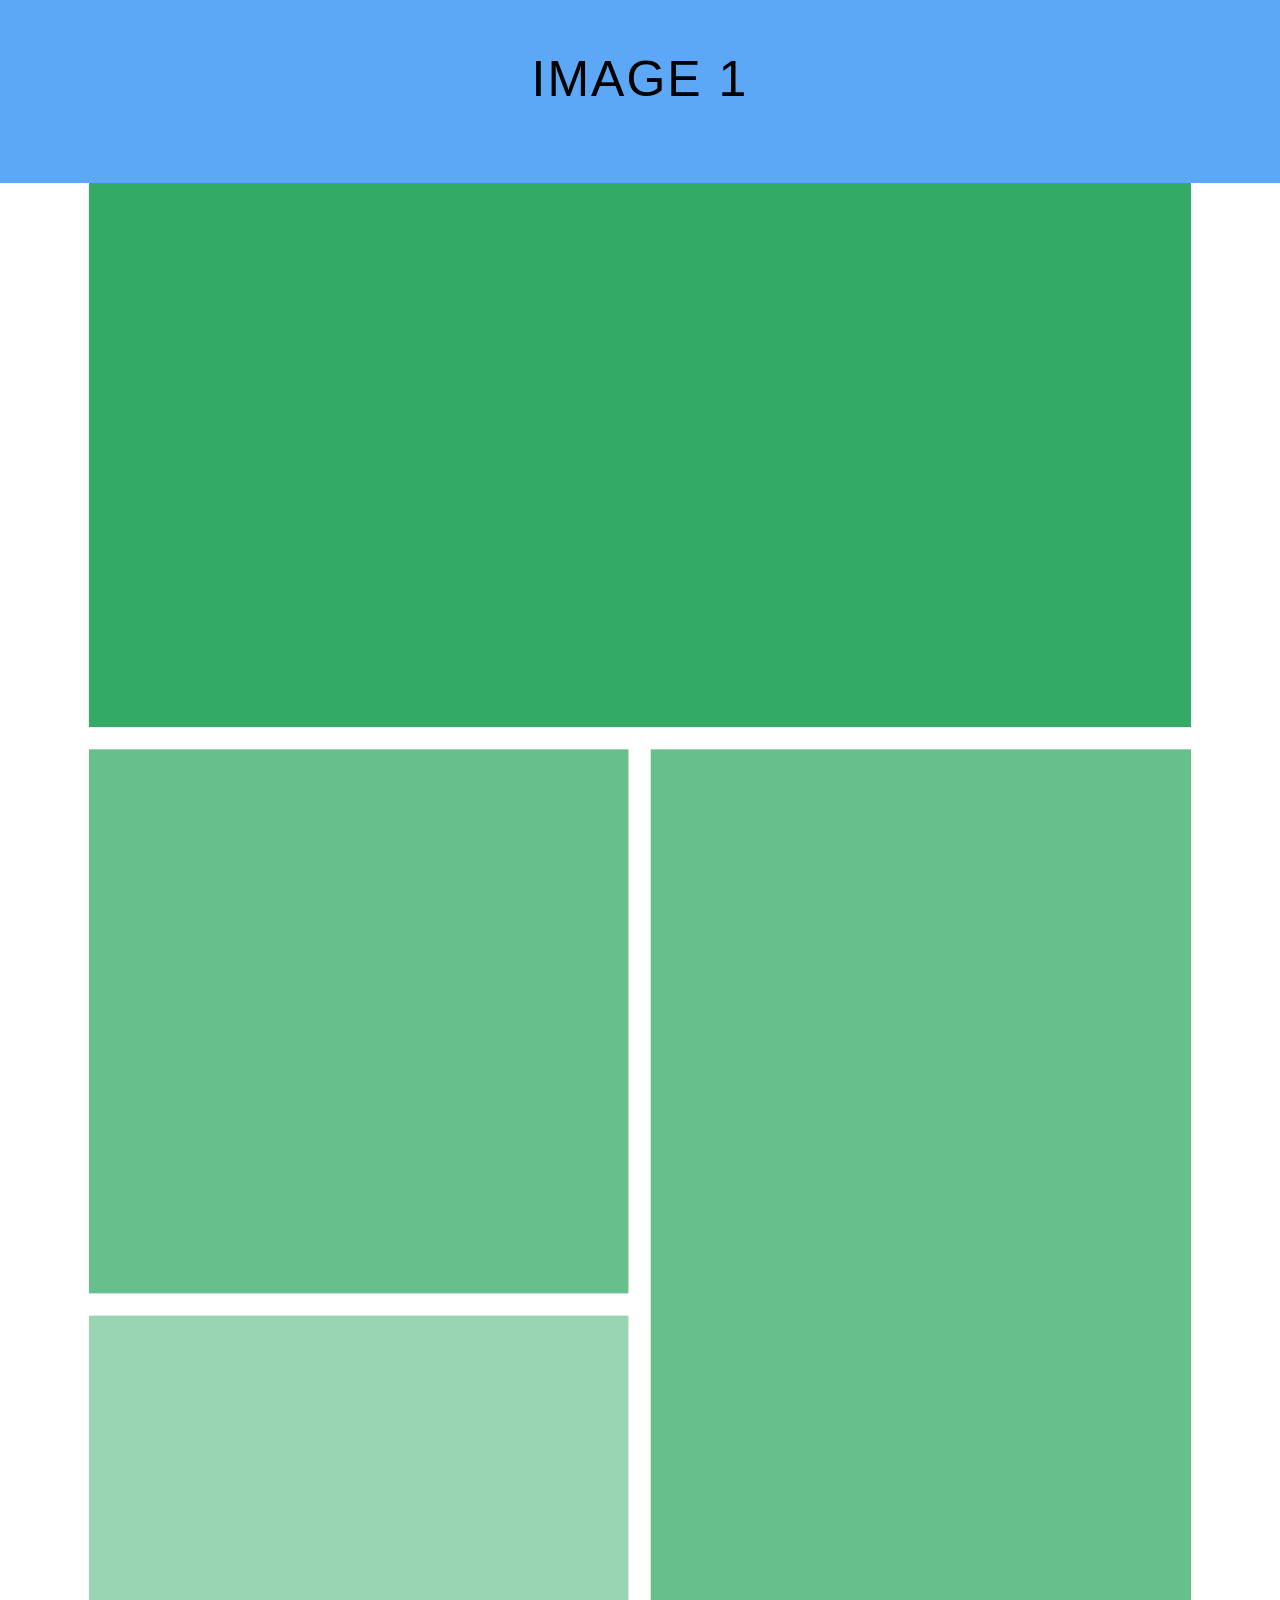
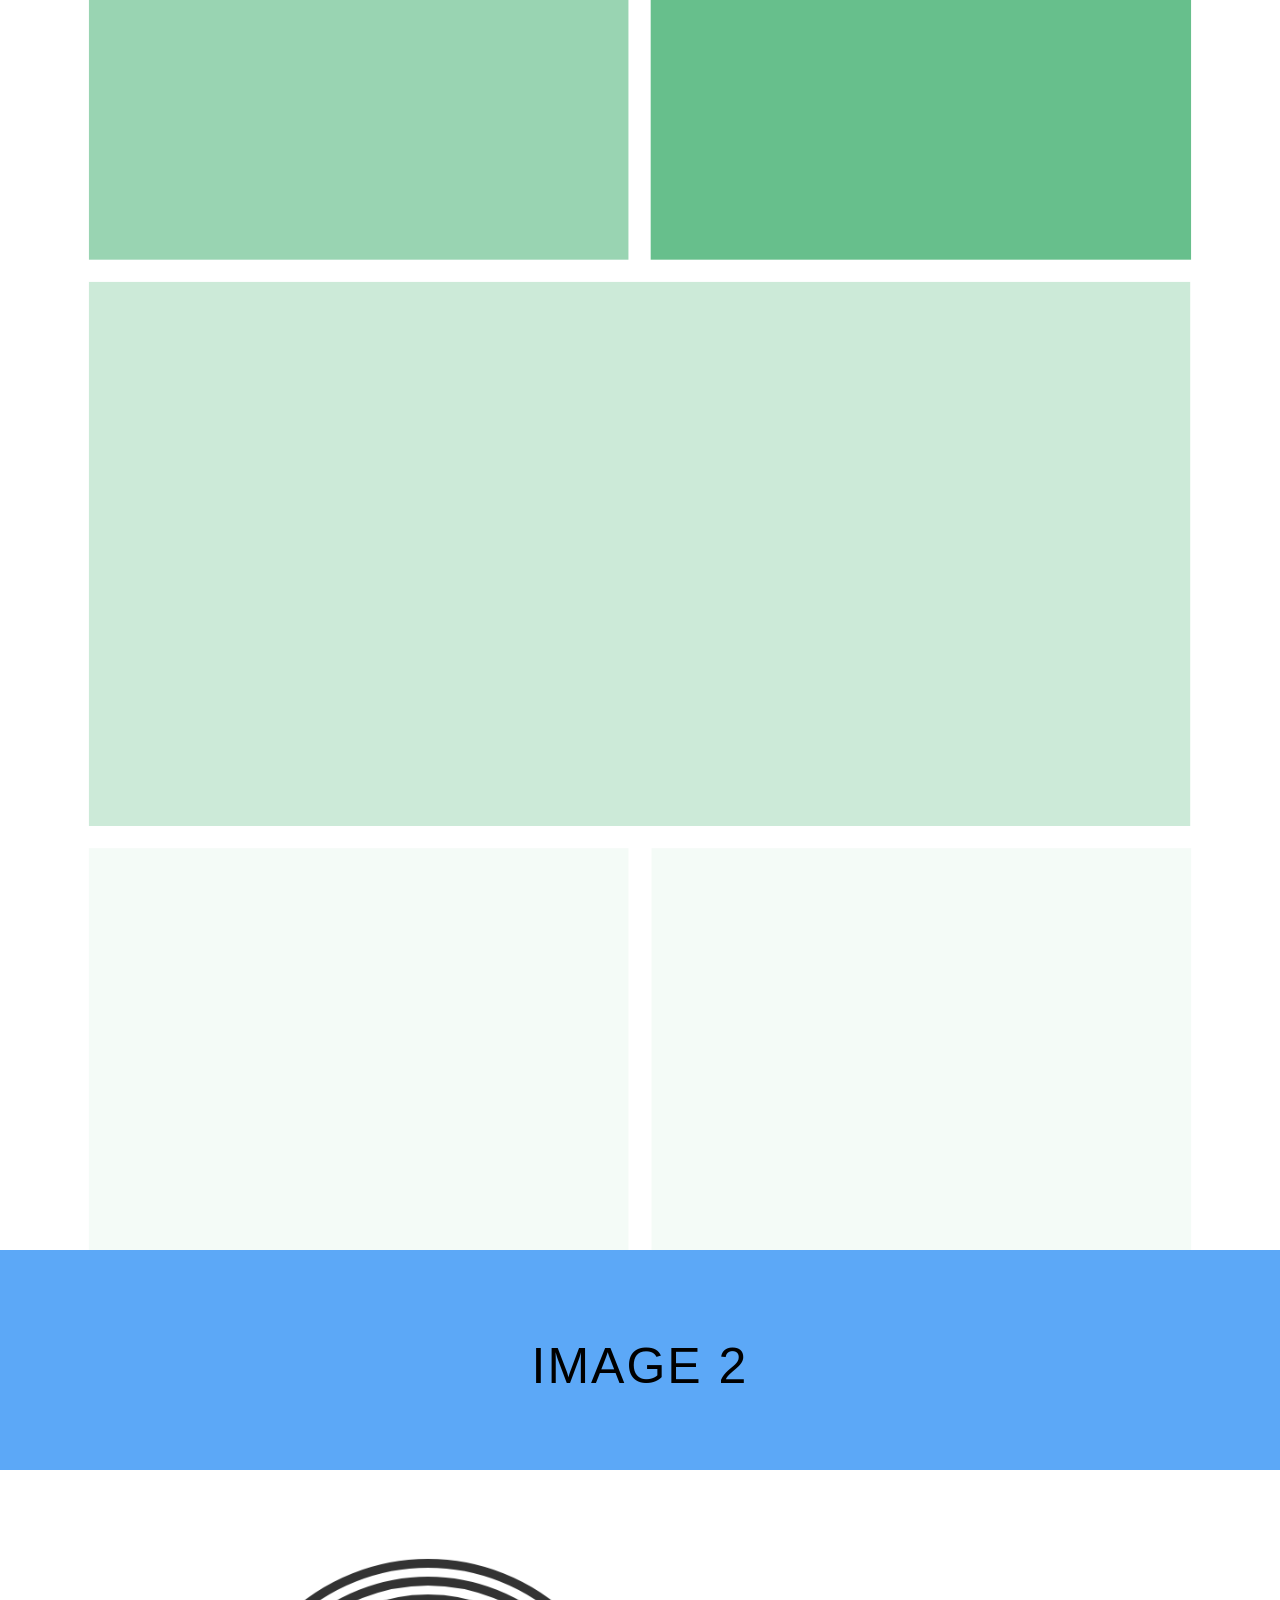
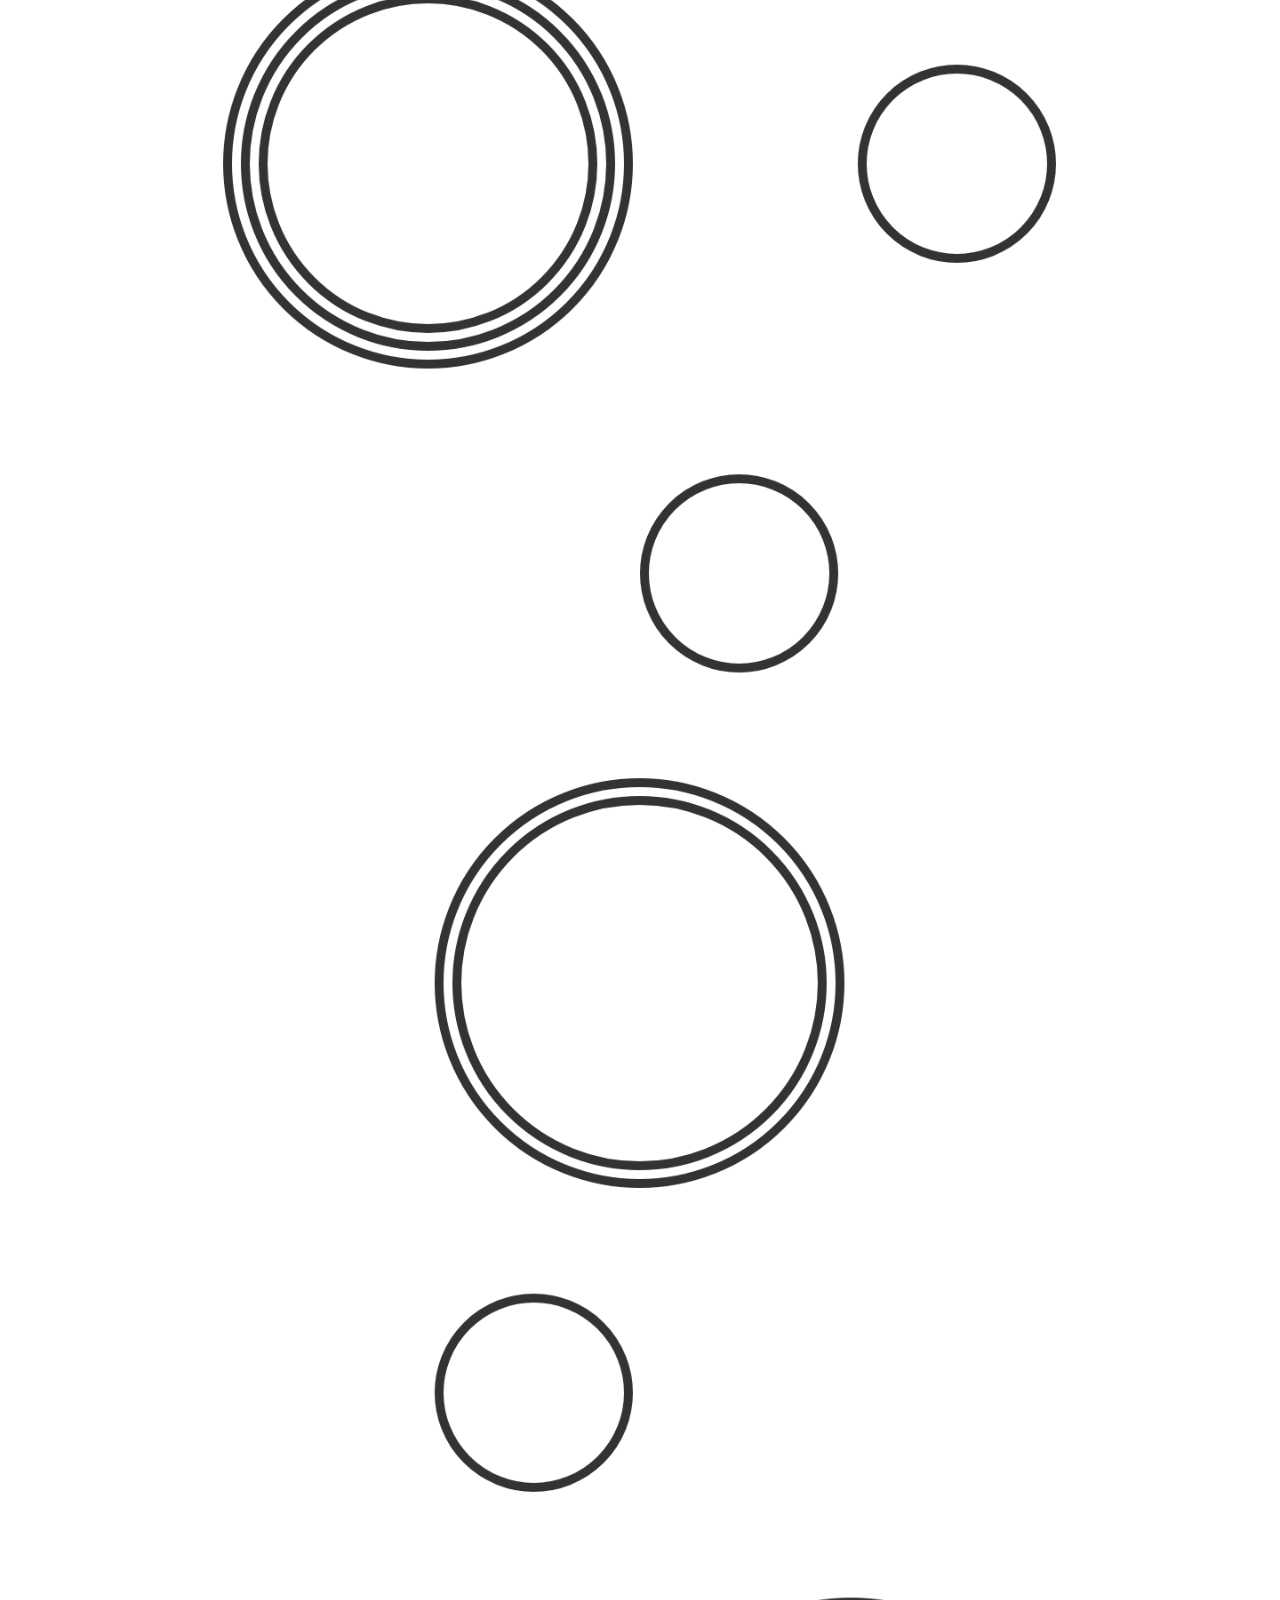
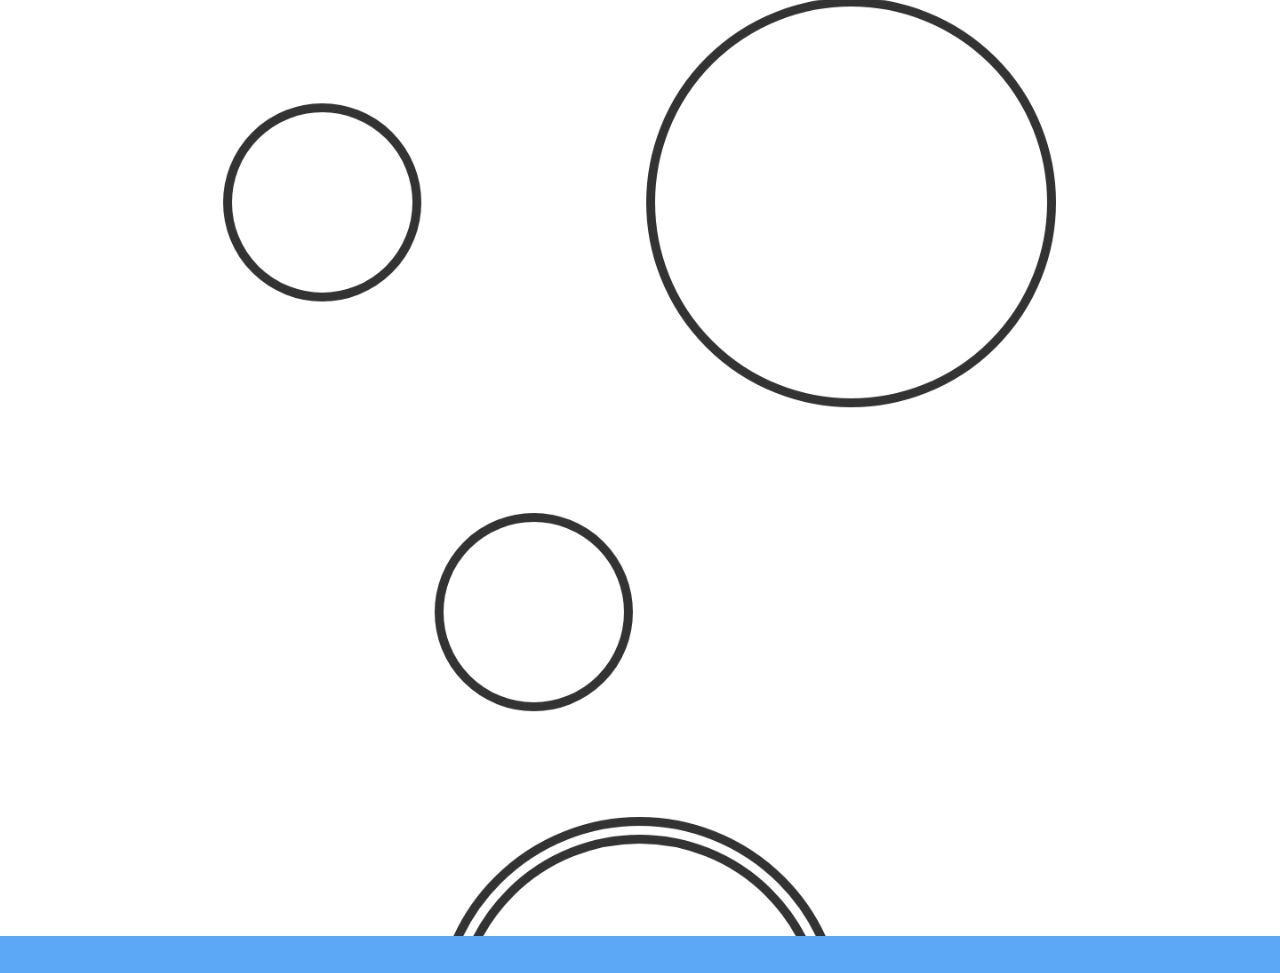
==== e1/index.html @ 0abab672 "push" ====
<!DOCTYPE html>
<html>
  <head>
    <title>Exercise 1</title>
    <link rel="stylesheet" href="../css/main.css">
  </head>
  <body id="images">
    <p>Image 1</p>
    <img src="img/1440-1.png">
    <p>Image 2</p>
    <img src="img/1440-2.png">
  </body>
</html>
---- css/main.css ----
/* selector */
body {
  /* change background color - takes rgb(#,#,#), #000000, color name */
  background-color: #5ca8f7;
  /* change font color - same values as background color*/
  color: black;
  /* changes font */
  font-family: sans-serif;
  /* changes font size */
  font-size: 50px;
  letter-spacing: 2px;
  text-transform: uppercase;
  /* margins take 4 potential values
  1 number = all margins are that value (margin: 100px;)
  2 numbers = top/bottom first number, left/right second number (margin: 100px 50px;),
  3 numbers = top first number, left/right second number, bottom third number (margin: 100px 50px 75px;)
  4 numbers = top, right, bottom, left (margin: 100px 50px 75px 25px;)*/
  margin: 100px;
}

h1 {
  text-align: center;
}

a {
  font-size: 50px;
  /* control case of text - uppercase, lowercase, sentence, title */
  text-transform: uppercase;
  letter-spacing: 3px;
  color: teal;
  /* remove anchor underline */
  text-decoration: none;
}
a:hover {
  color: pink;
}
ul {
  list-style-type: none;
  padding: 0;
}
li {
  margin: 25px 0 0 0;
}
#images {
  margin: 0;
  text-align: center;
}
#images img {
  max-width: 100%;
  margin: 25px 0;
}
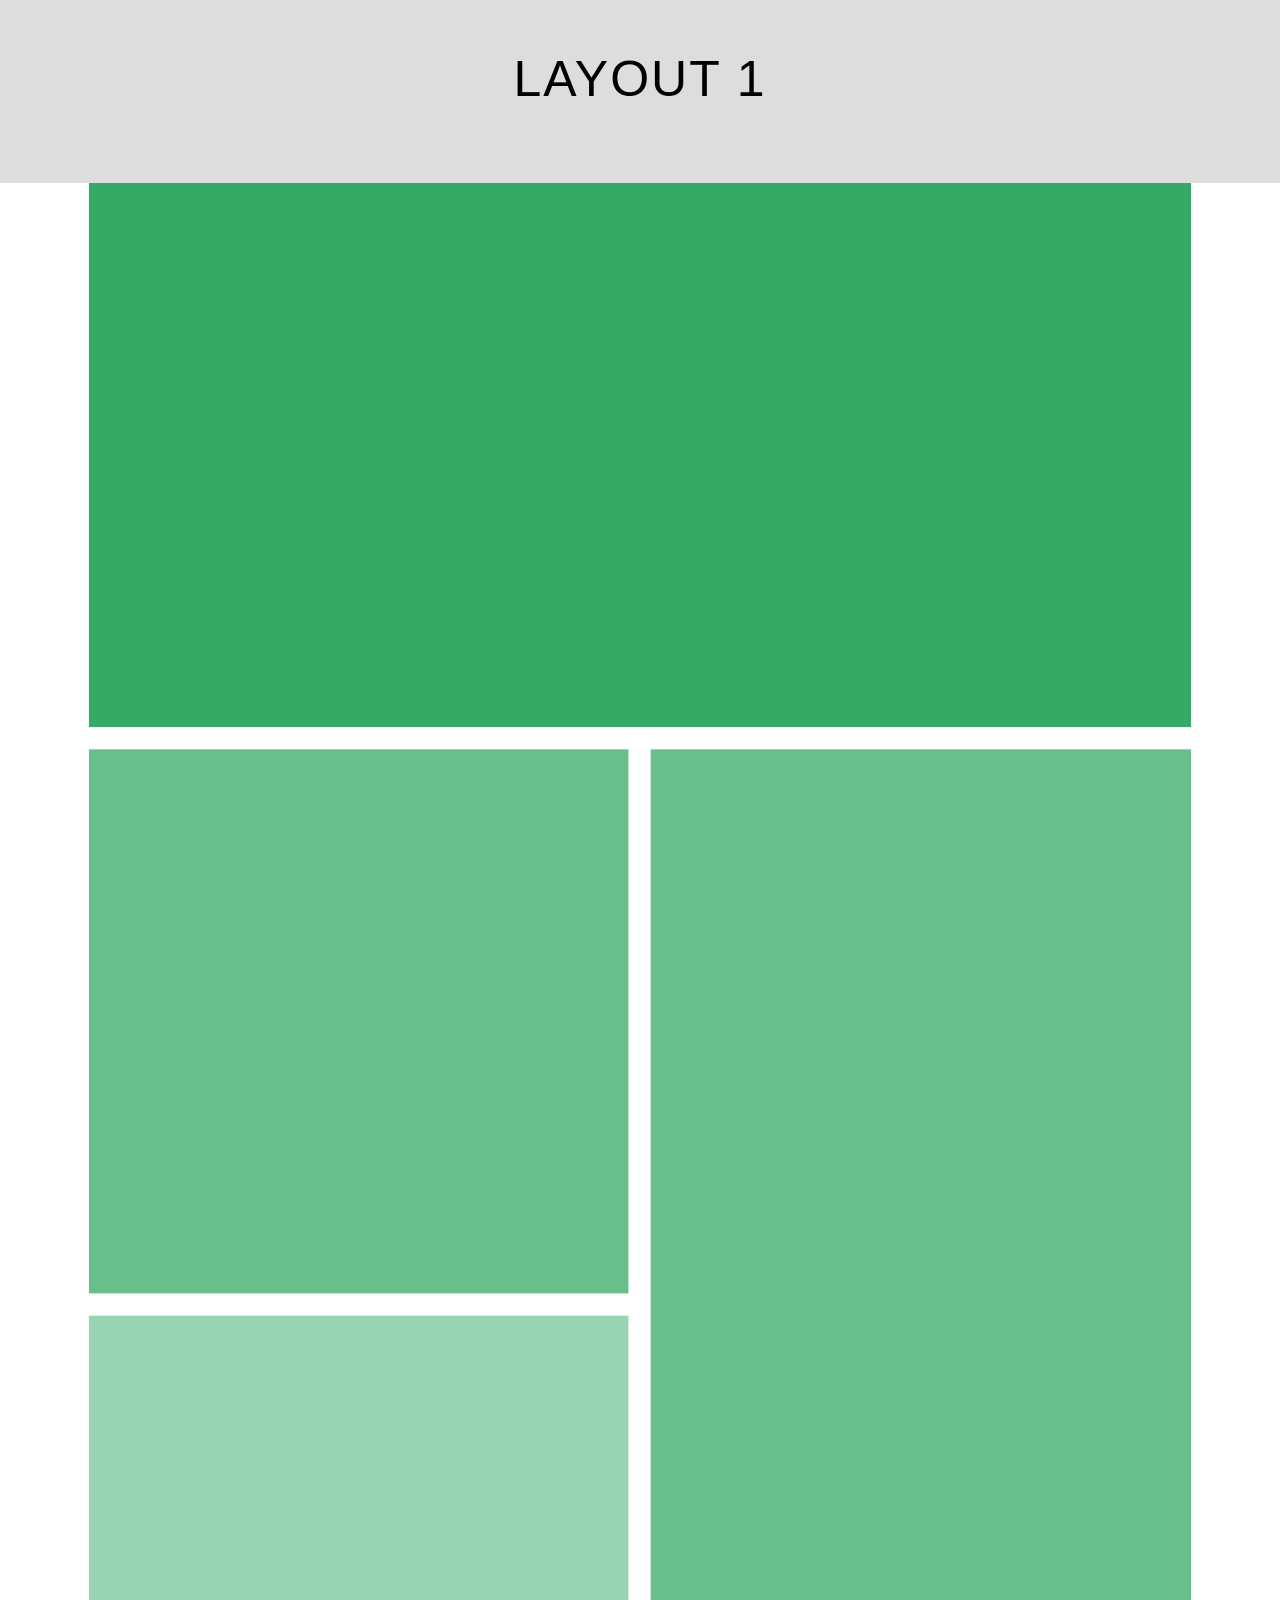
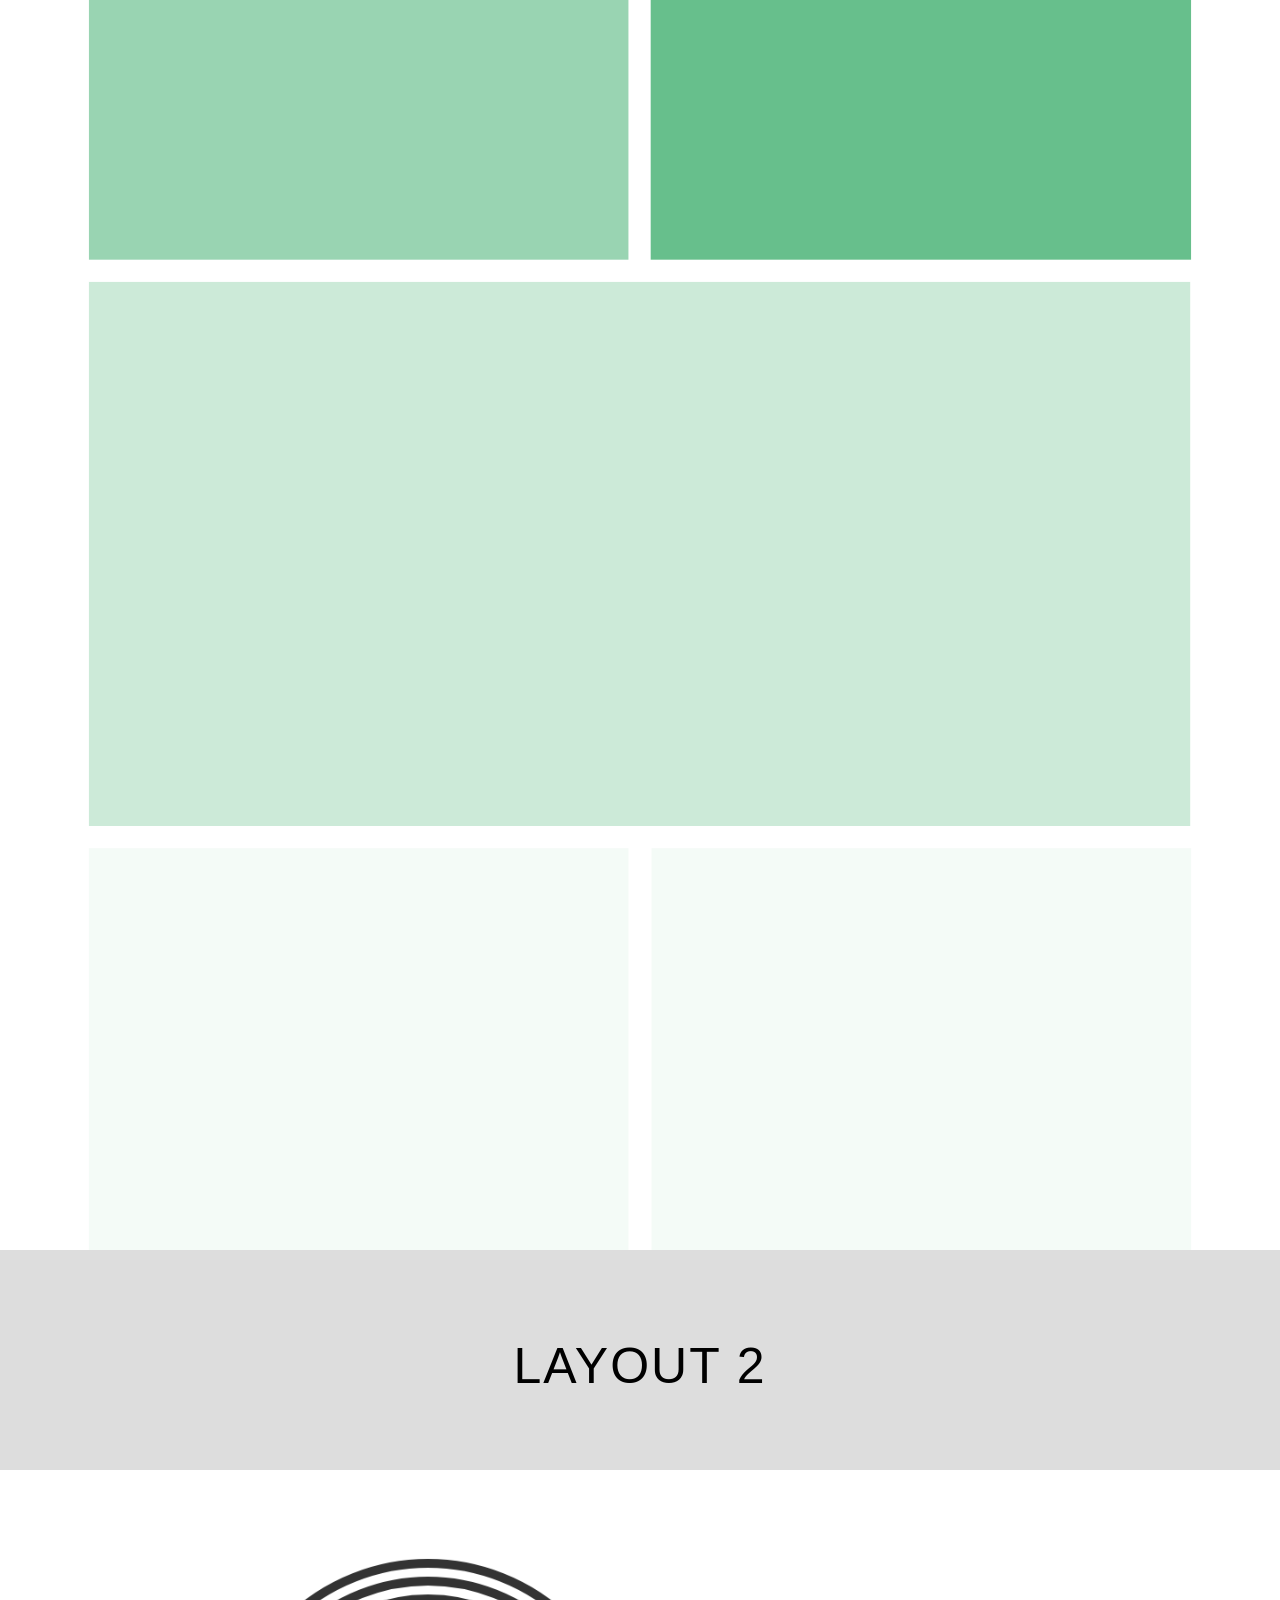
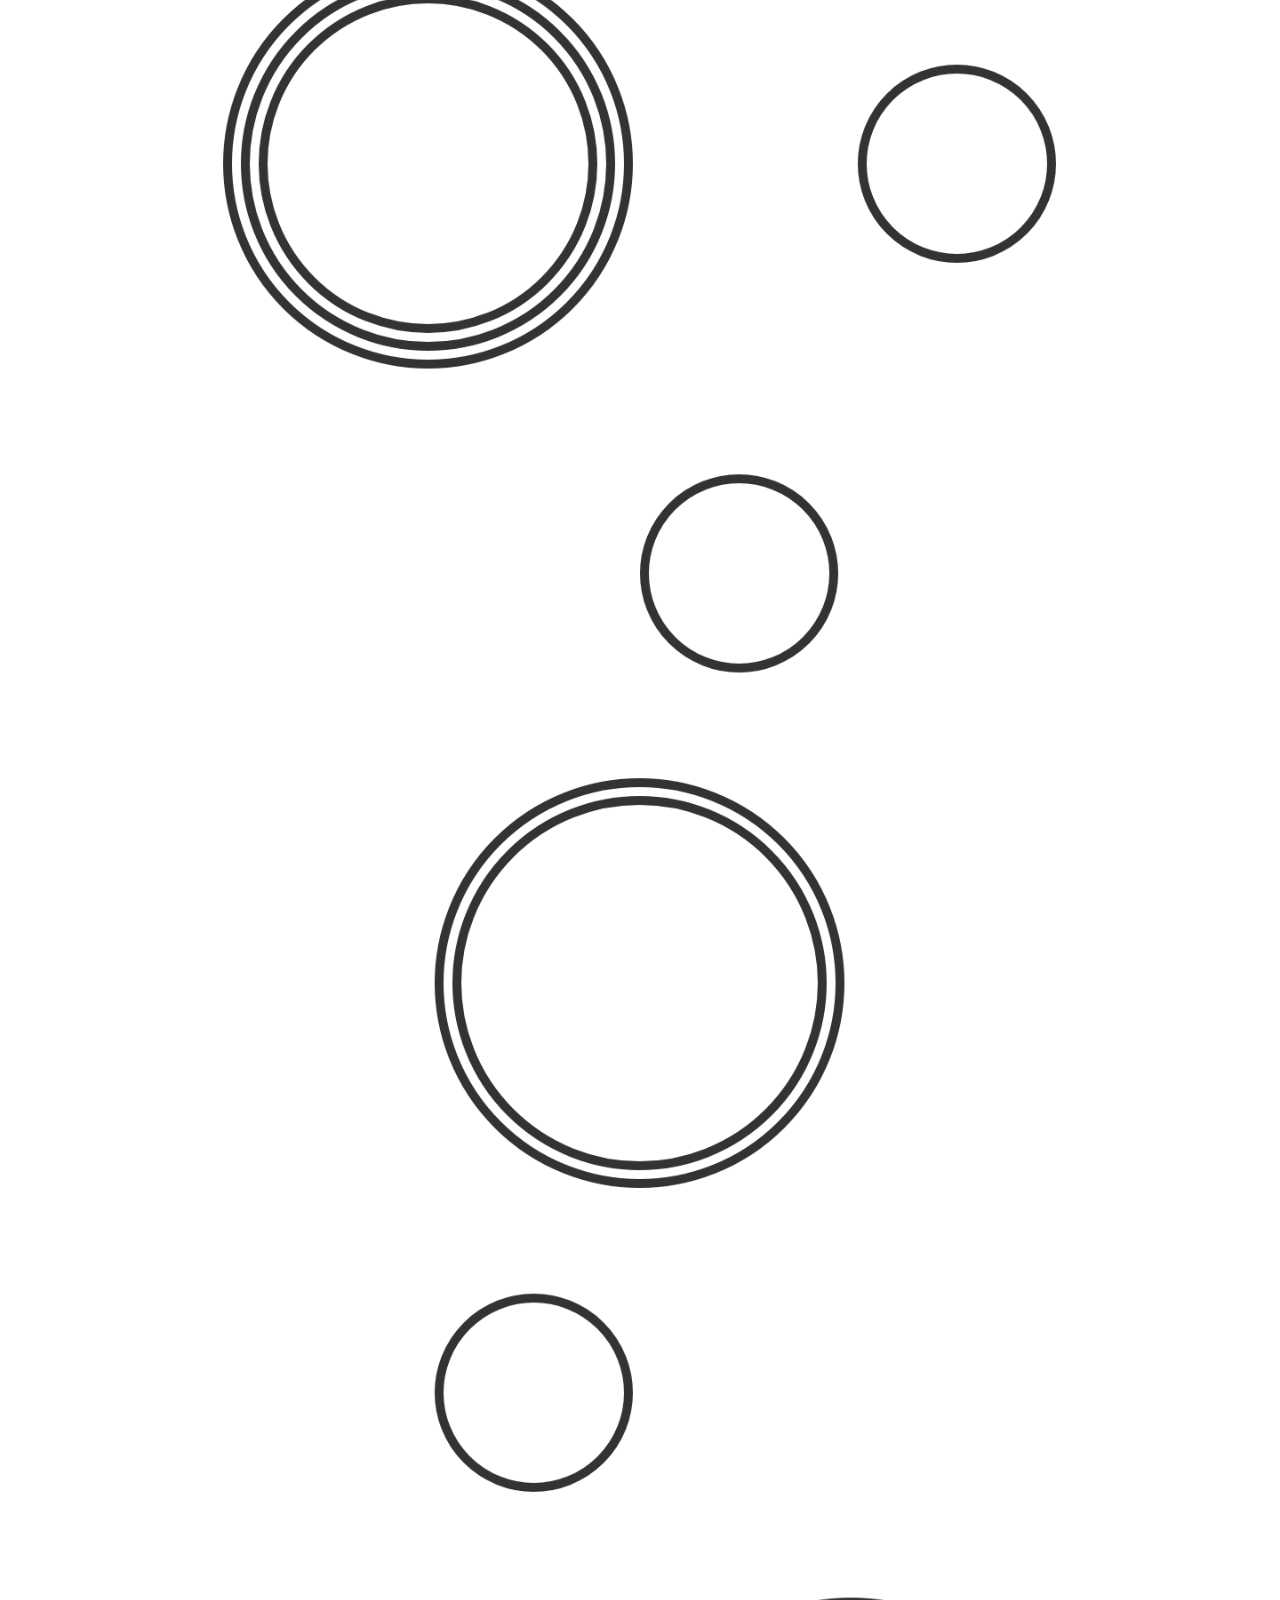
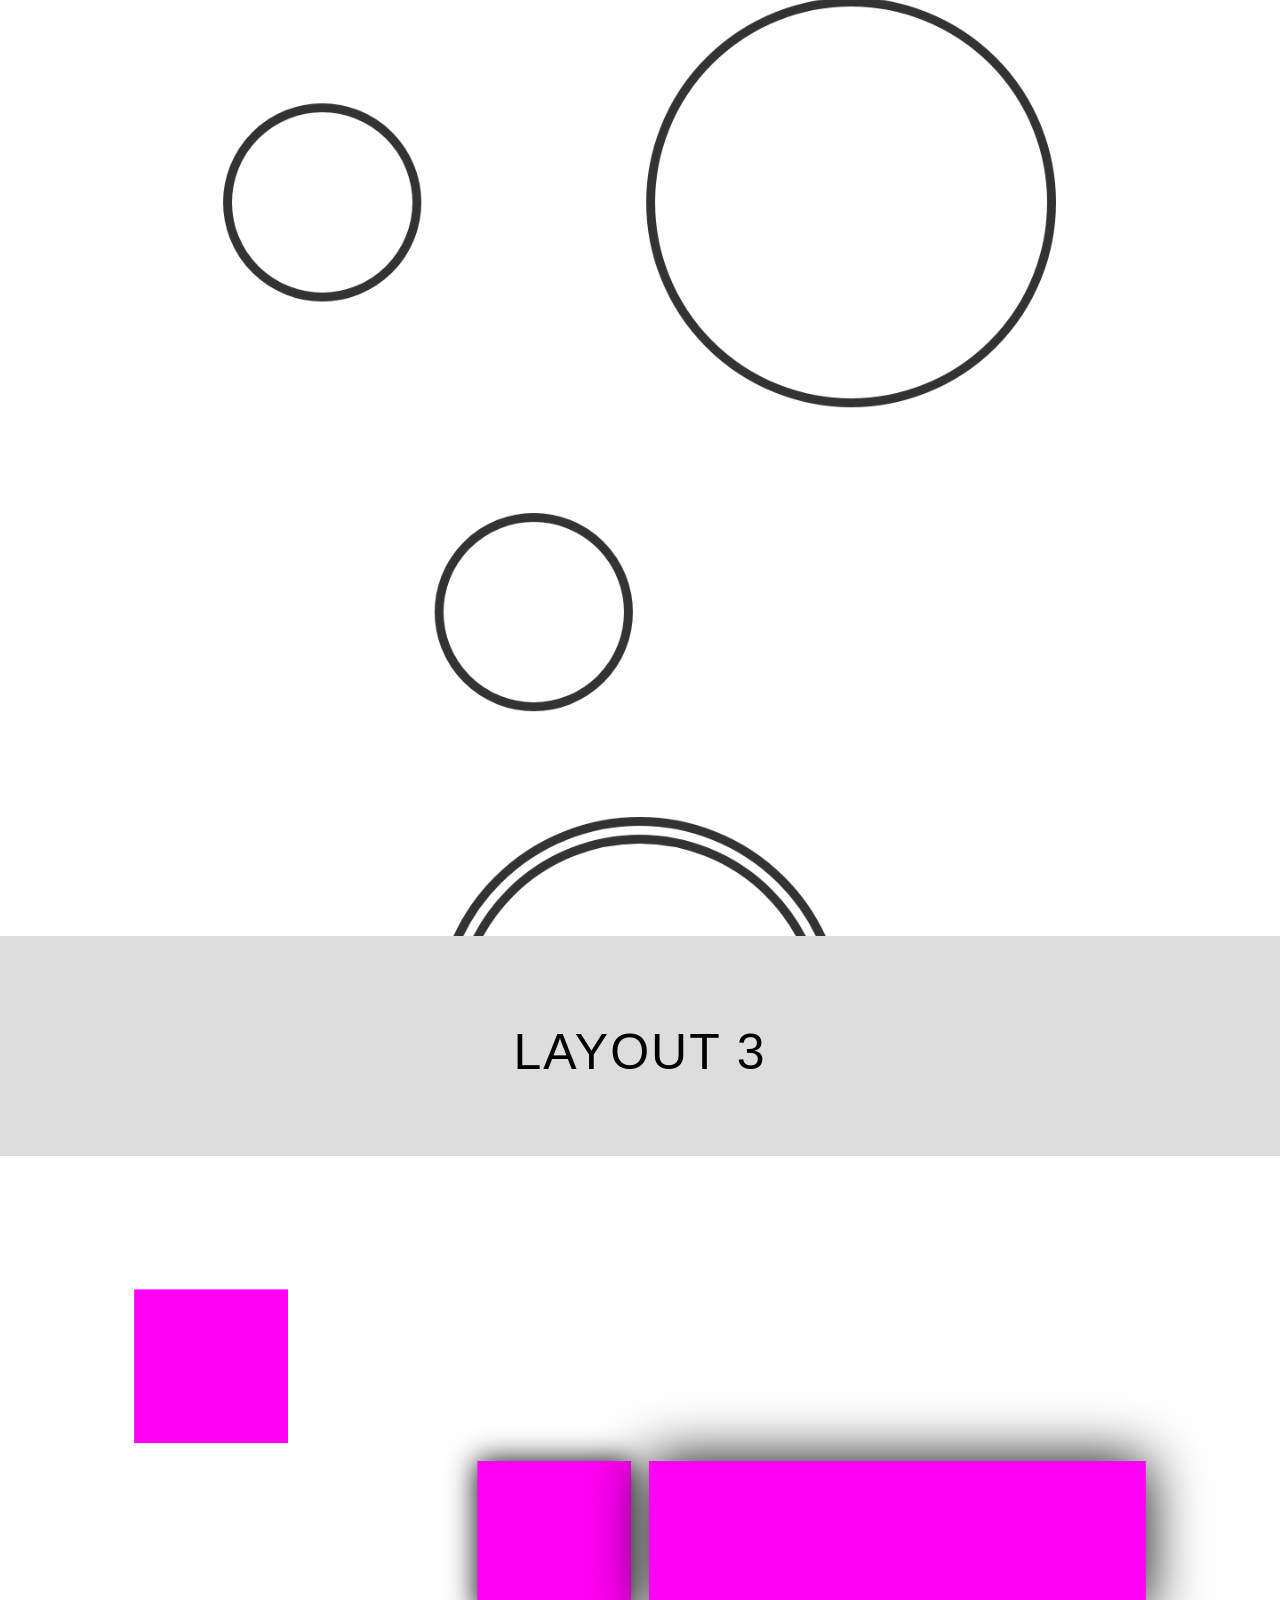
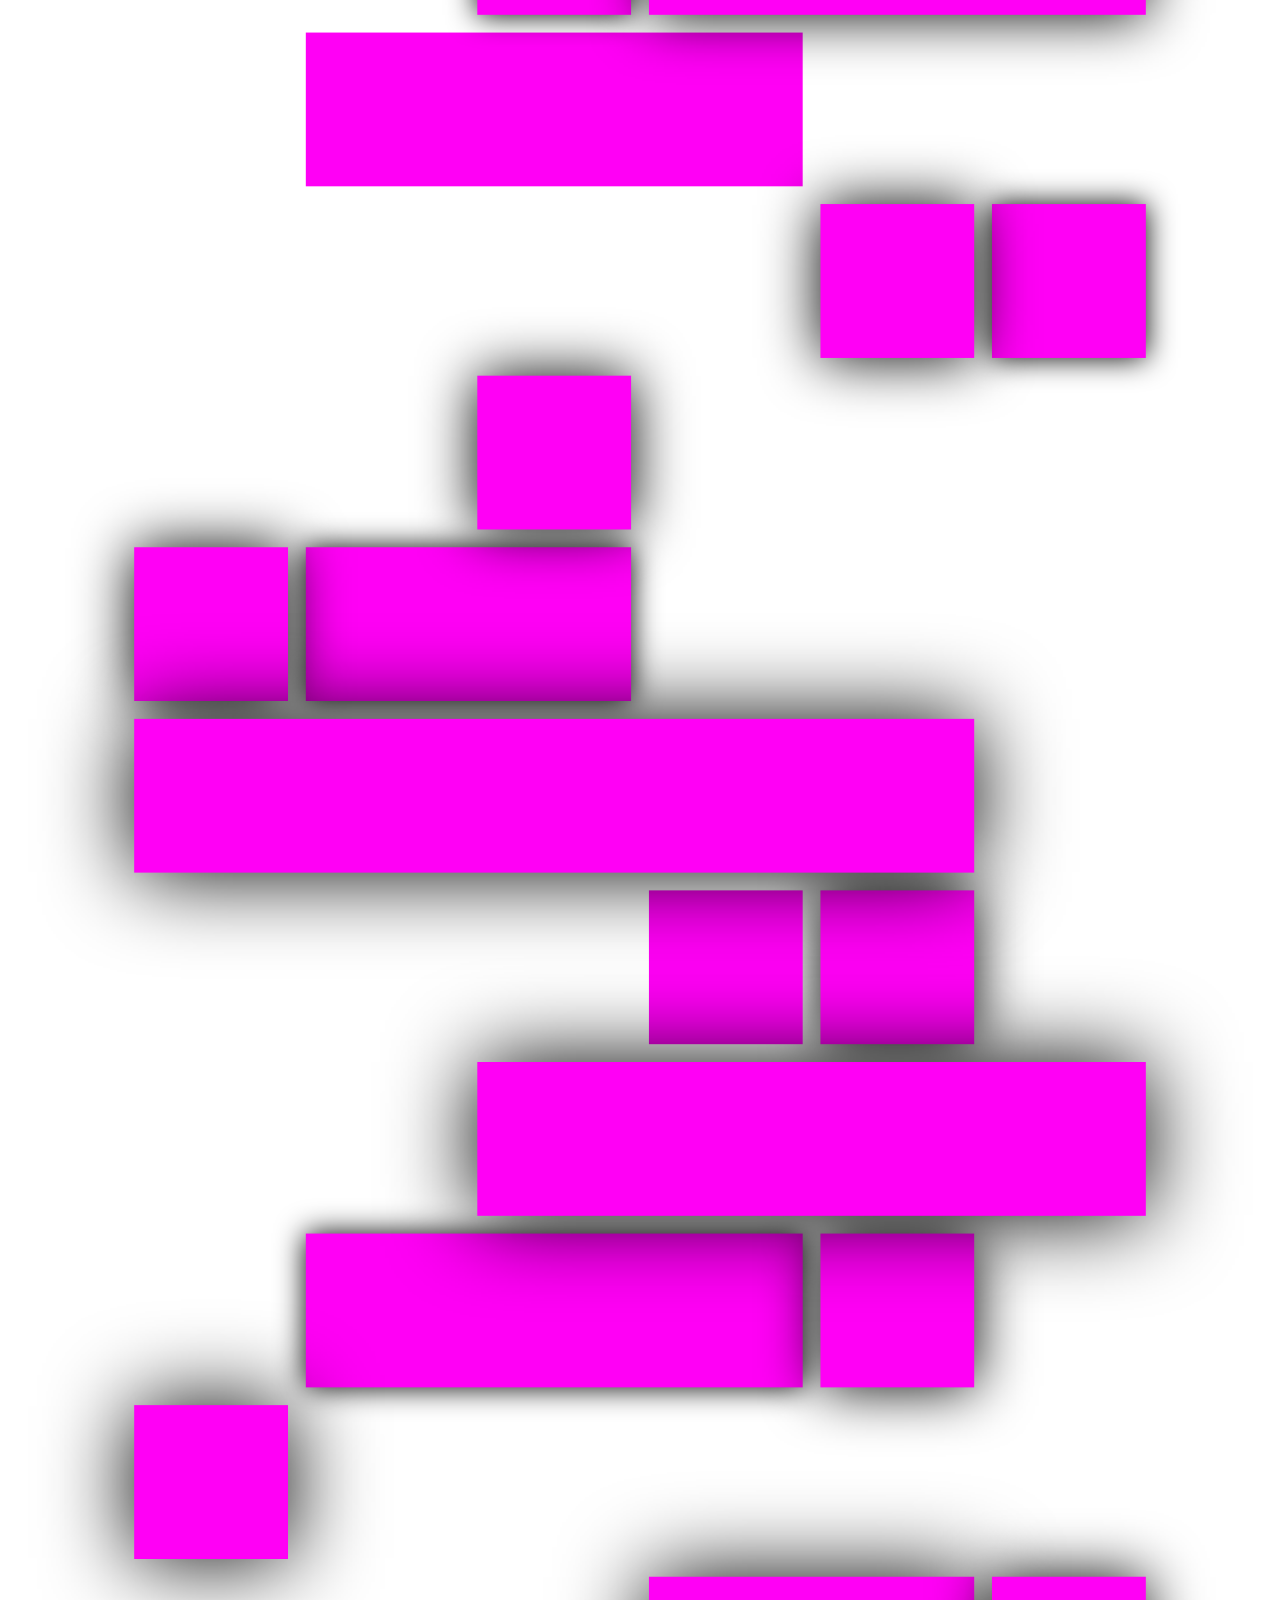
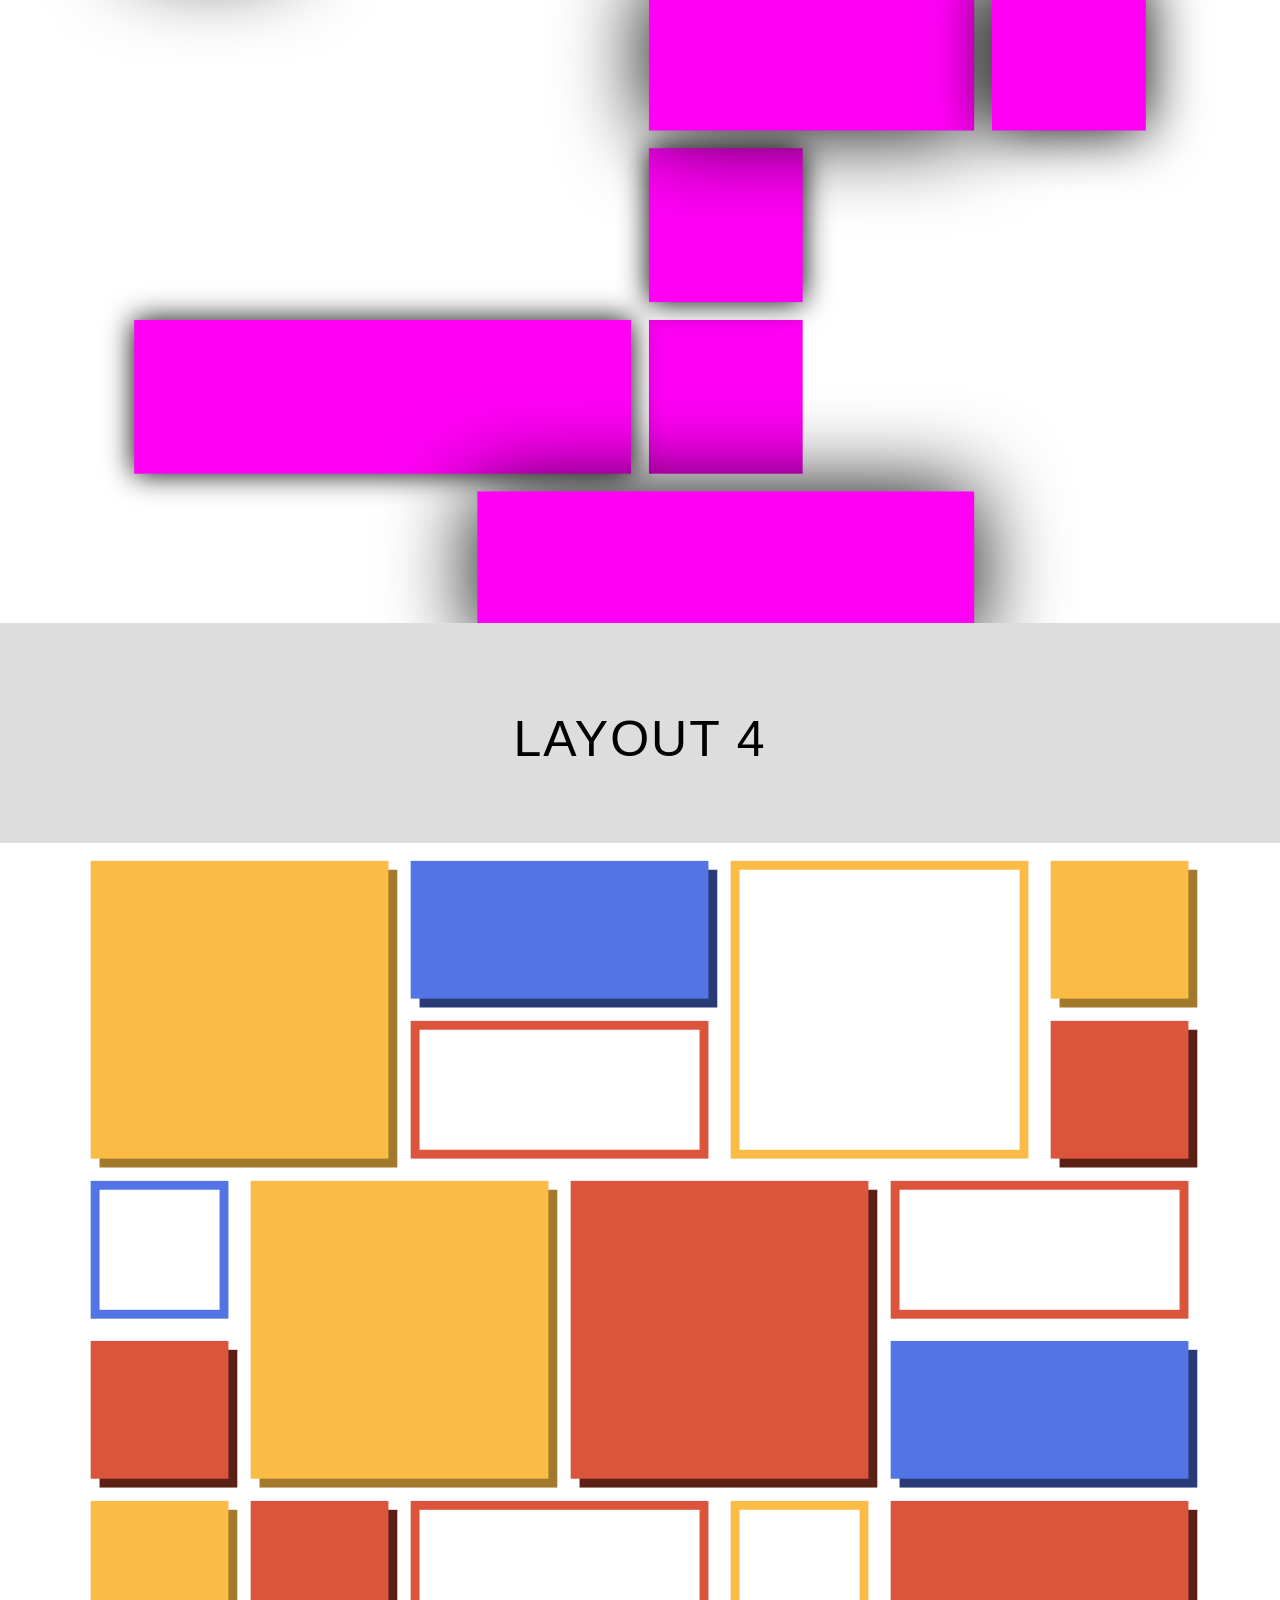
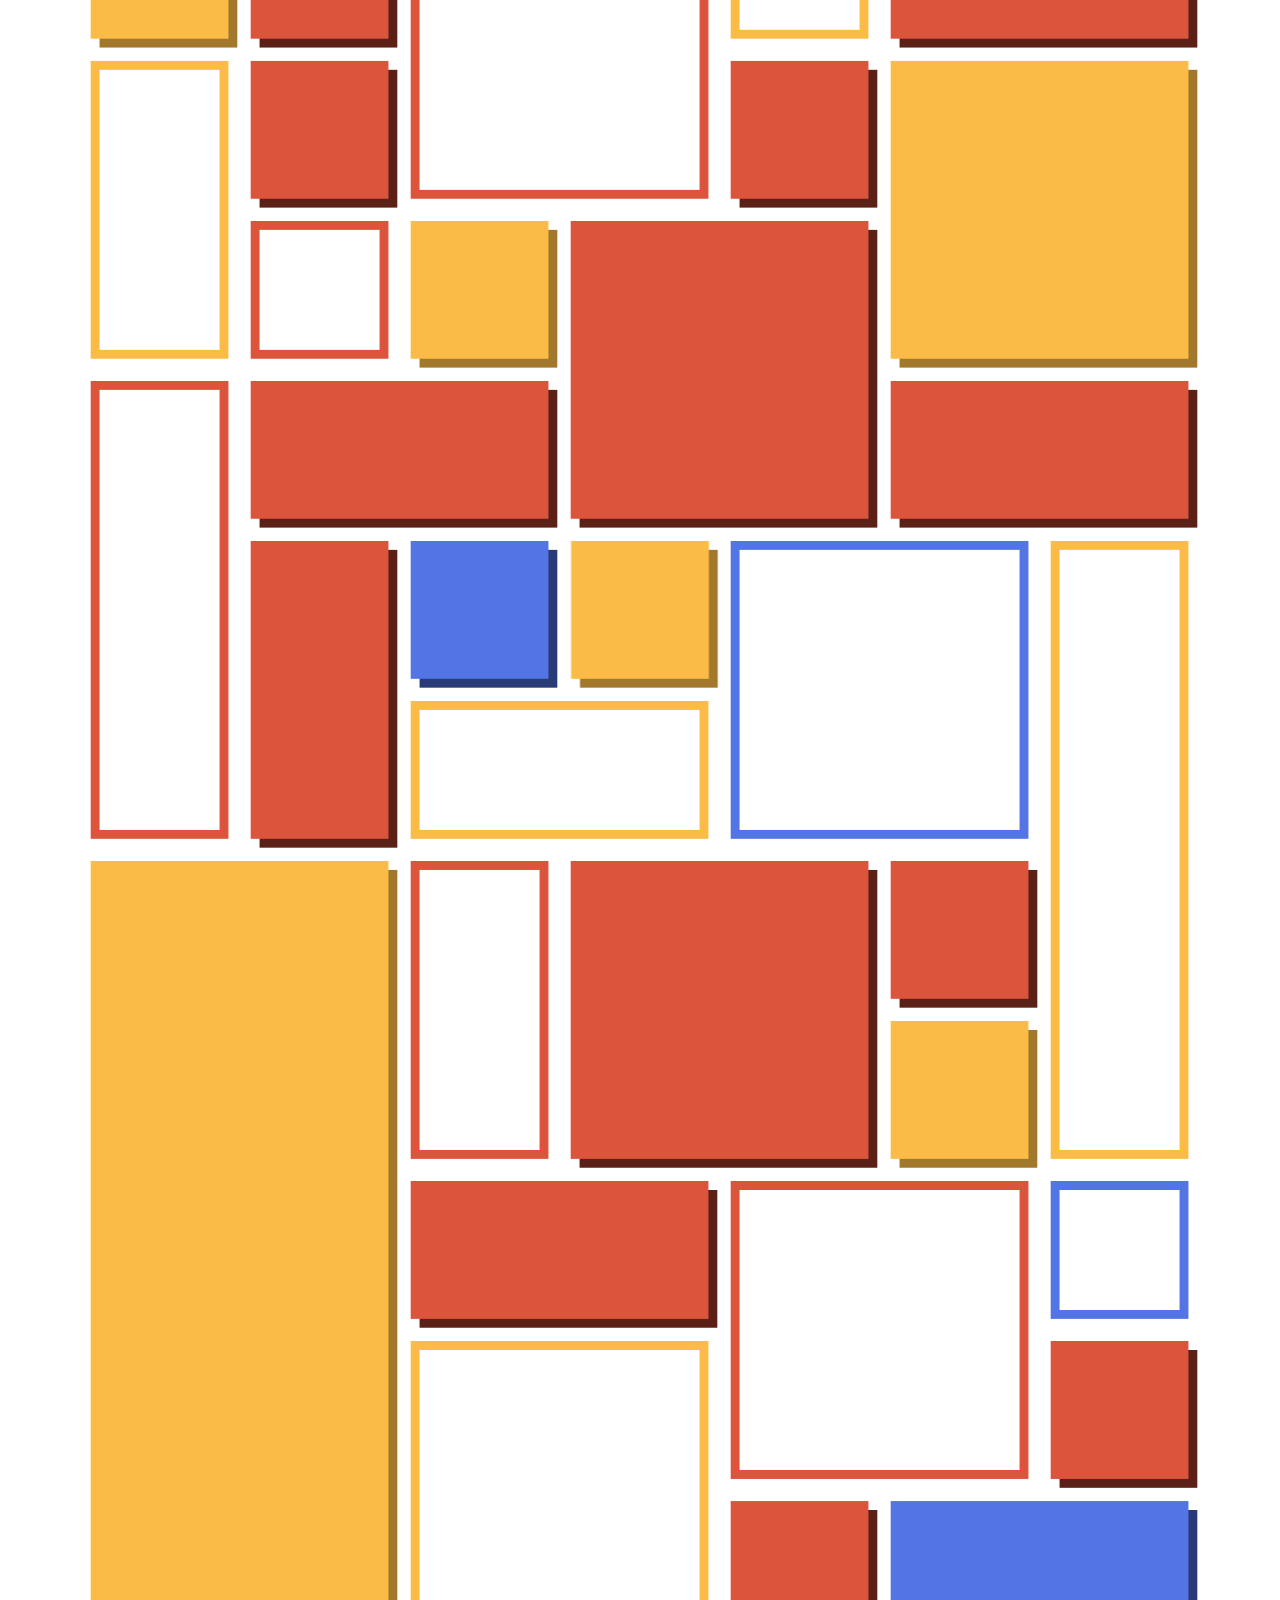
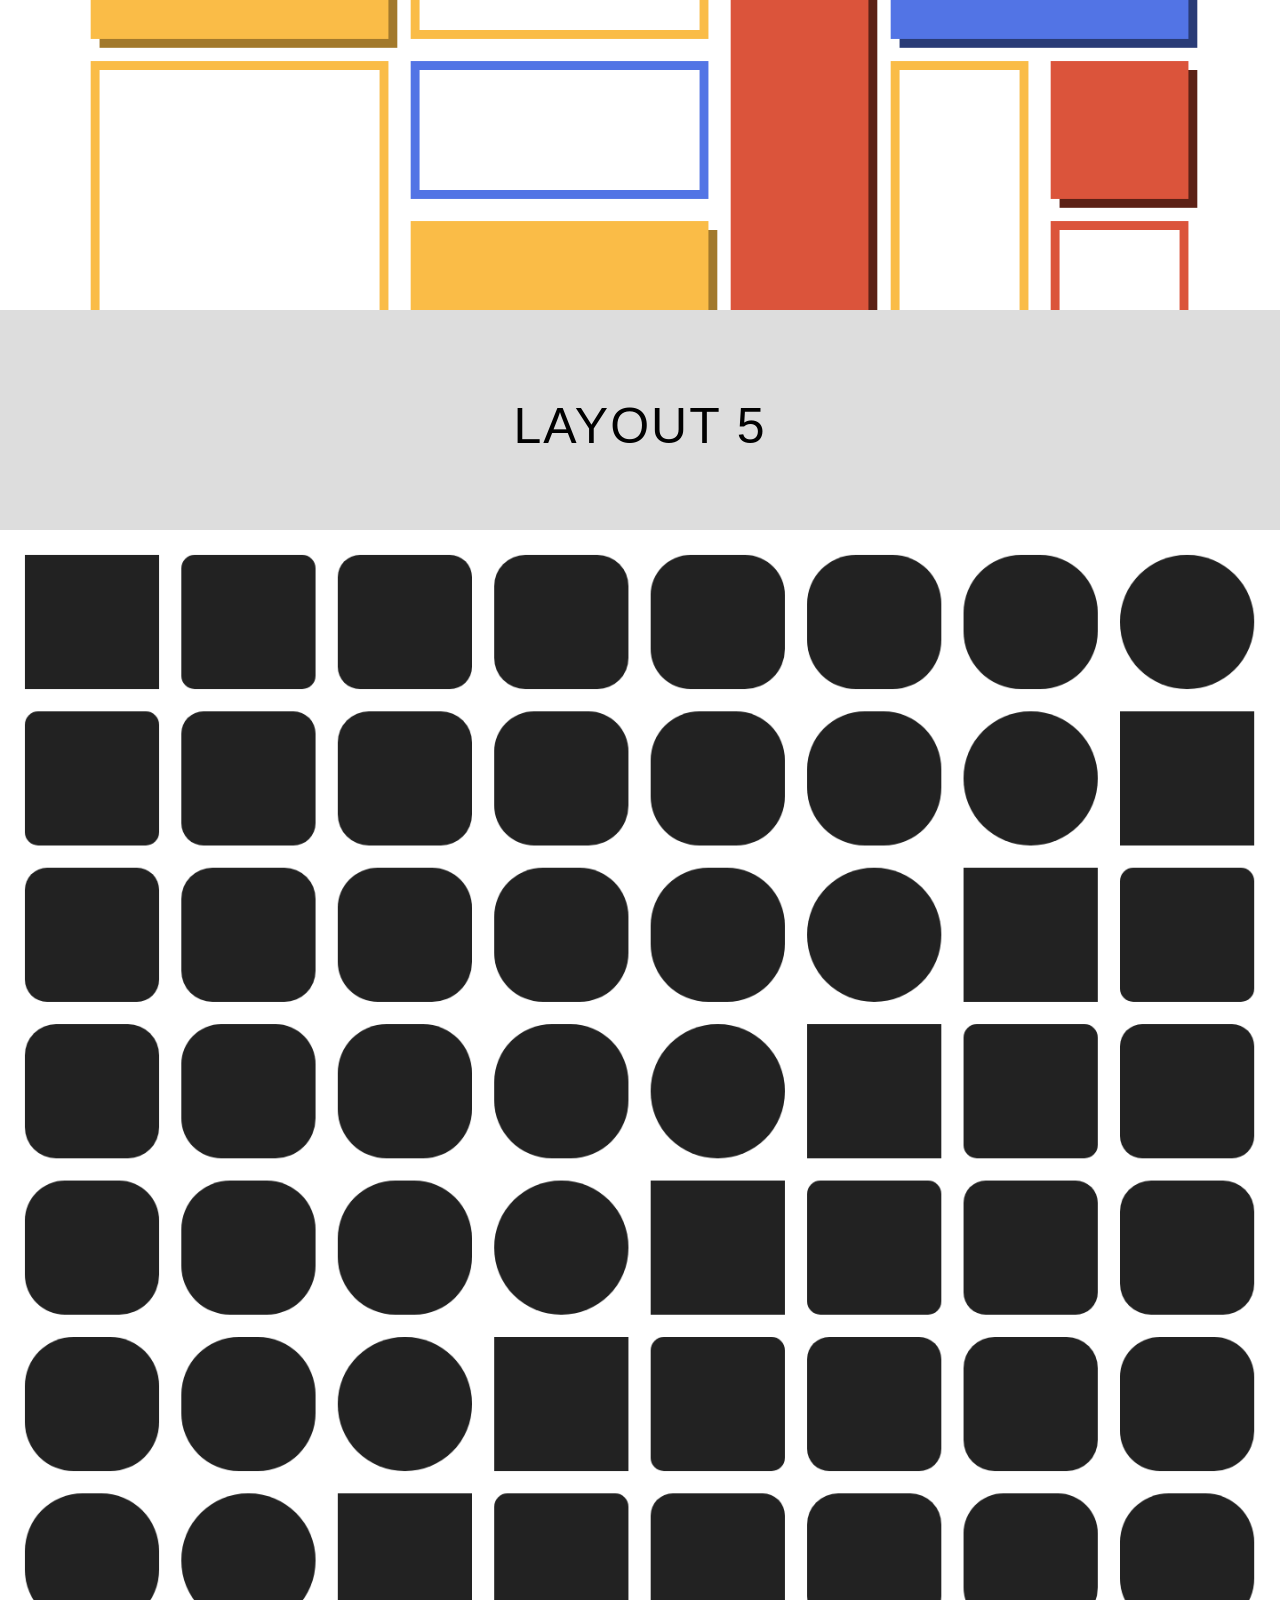
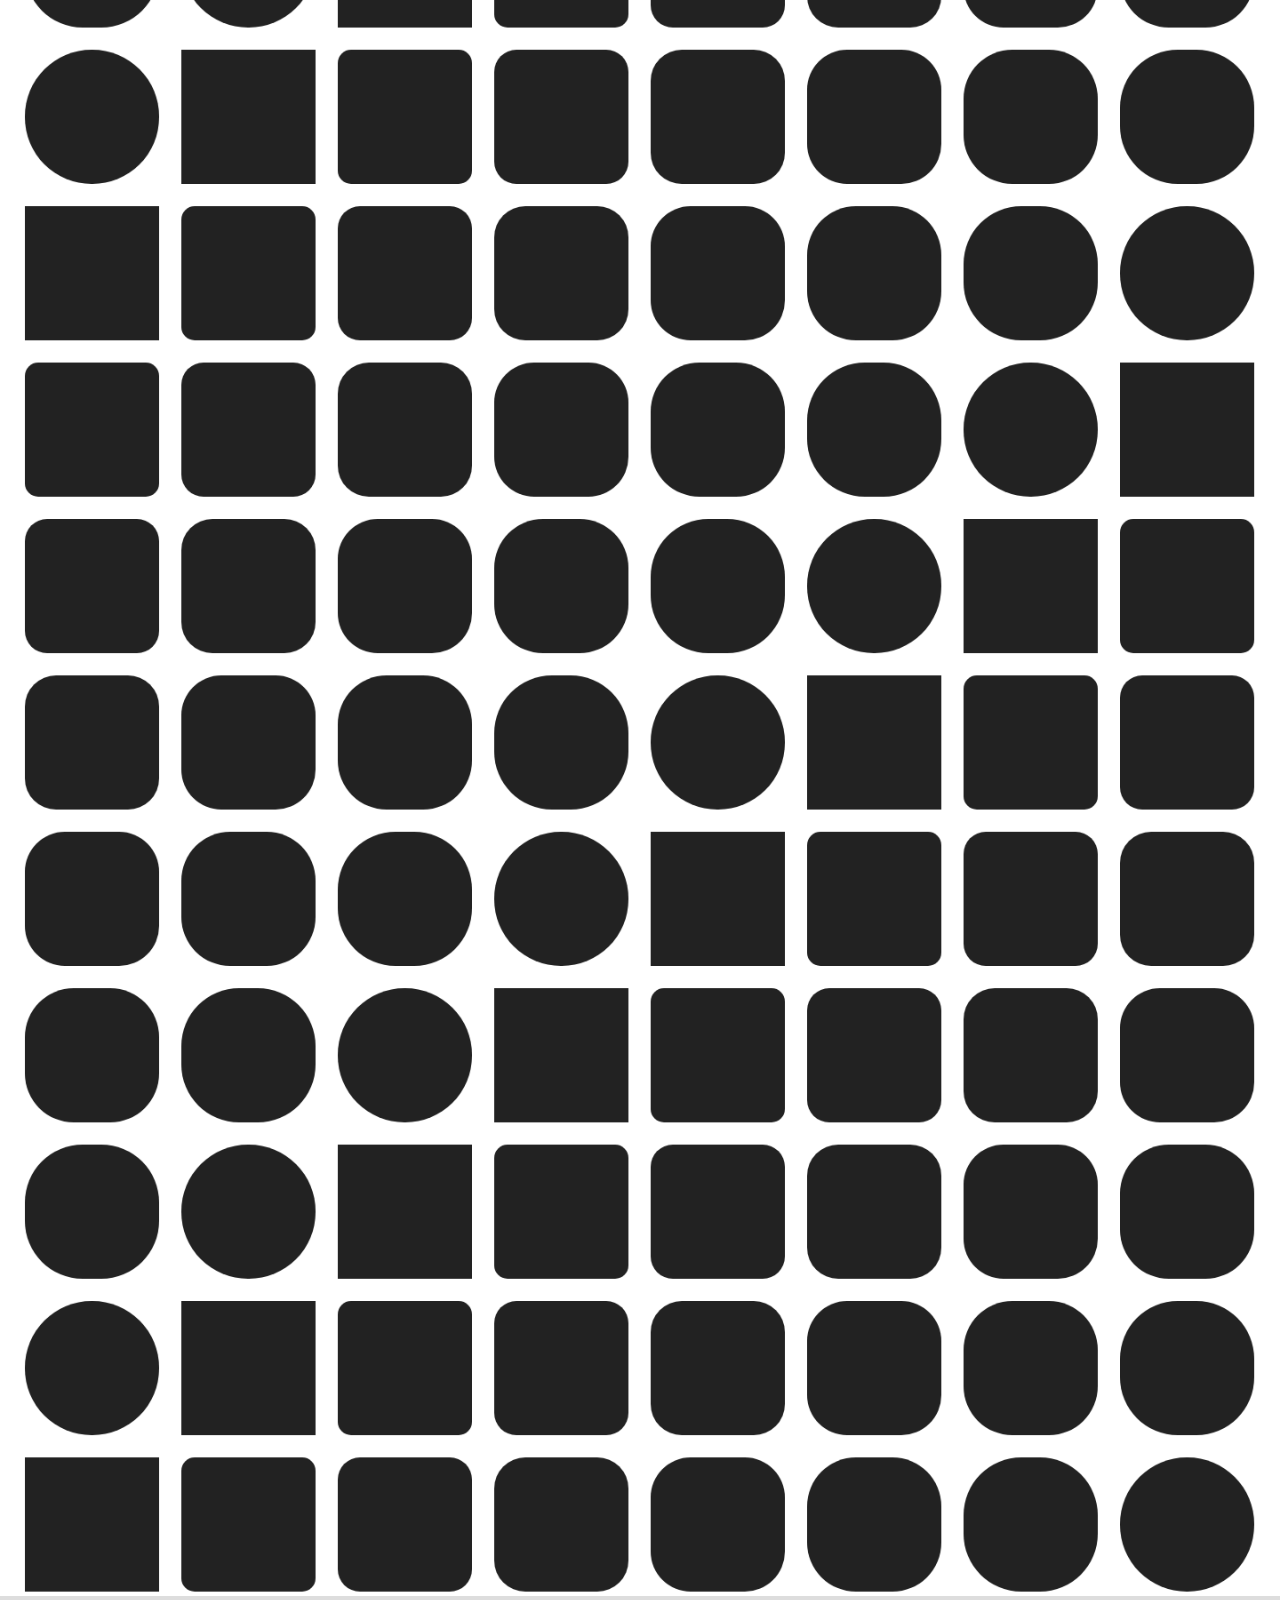
==== commit 40d6890b: "chchchchanges" ====
--- a/e1/index.html
+++ b/e1/index.html
@@ -1,13 +1,19 @@
 <!DOCTYPE html>
 <html>
   <head>
-    <title>Exercise 1</title>
-    <link rel="stylesheet" href="../css/main.css">
+    <title>Michael McDermott</title>
+    <link href="../css/main.css" rel="stylesheet">
   </head>
   <body id="images">
-    <p>Image 1</p>
+    <p>Layout 1</p>
     <img src="img/1440-1.png">
-    <p>Image 2</p>
+    <p>Layout 2</p>
     <img src="img/1440-2.png">
+    <p>Layout 3</p>
+    <img src="img/1440-3.png">
+    <p>Layout 4</p>
+    <img src="img/1440-4.png">
+    <p>Layout 5</p>
+    <img src="img/1440-5.png">
   </body>
 </html>
--- a/css/main.css
+++ b/css/main.css
@@ -42,6 +42,7 @@
   margin: 25px 0 0 0;
 }
 #images {
+  background-color: #dddddd;
   margin: 0;
   text-align: center;
 }
